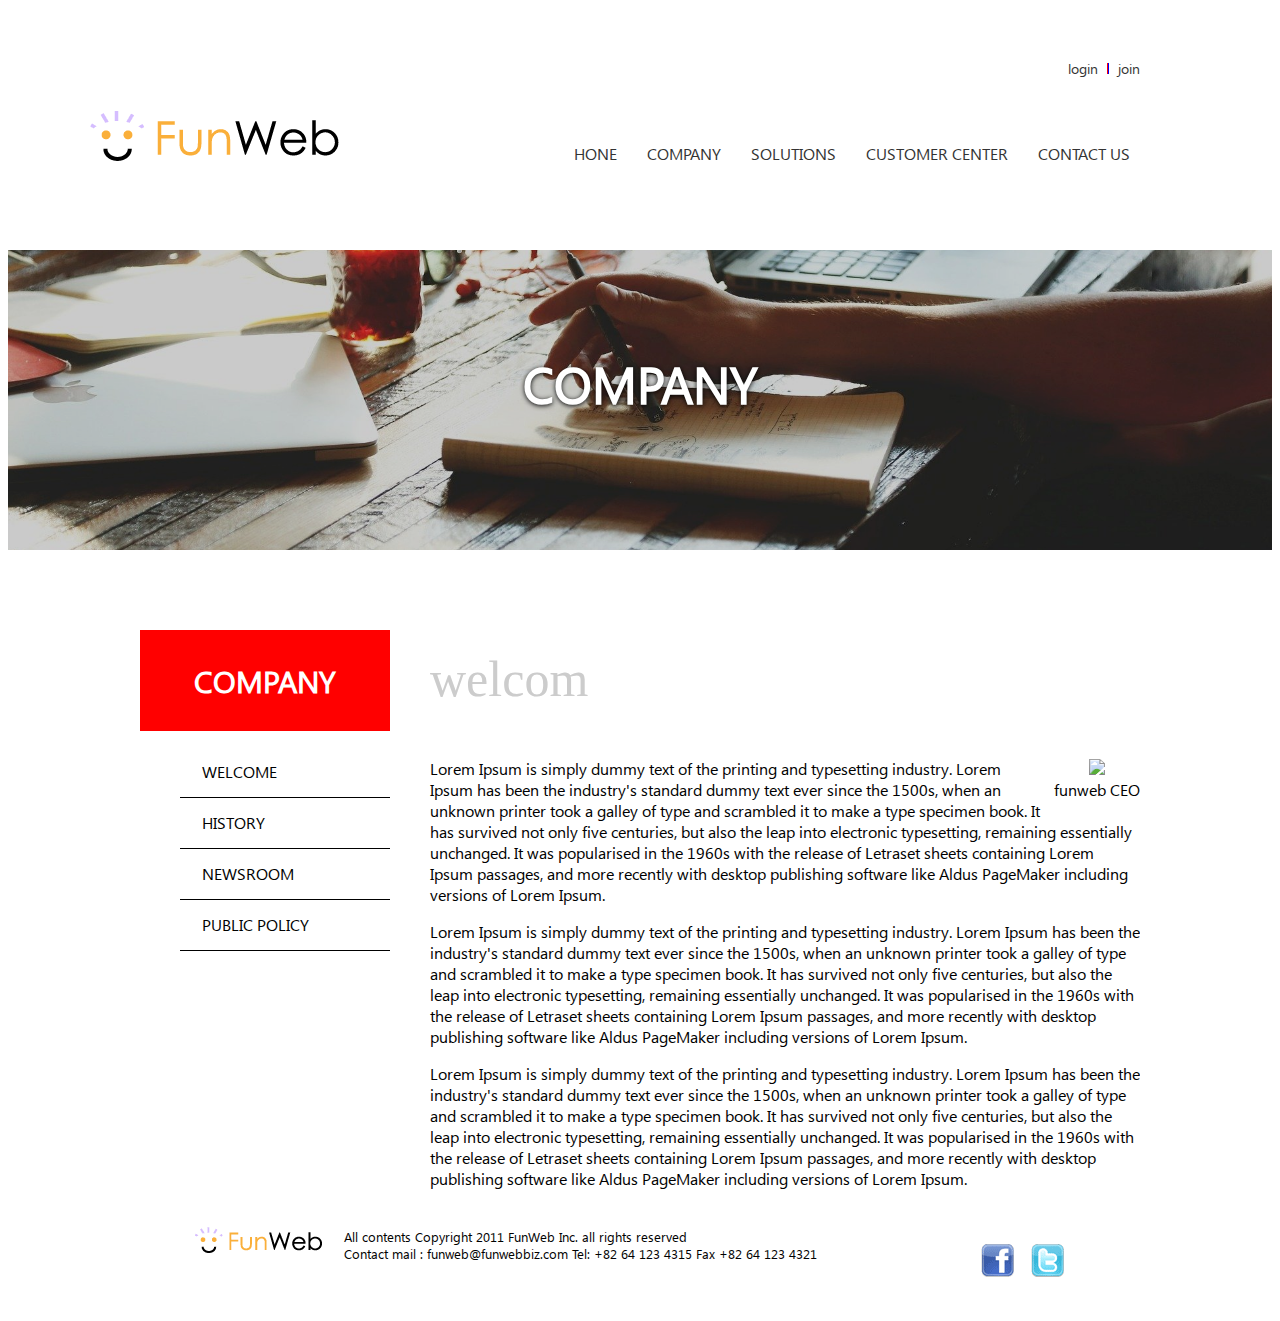
==== company_welcome.html @ 2f84625a "Add files via upload" ====
<!DOCTYPE html>
<html lang="ko" dir="ltr">
<head>
    <meta charset="utf-8">
    <title>funweb welcome</title>
    <link rel="stylesheet" href="css/common.css">
    <link rel="stylesheet" href="css/sub.css">
</head>
<body>
    <header id="header">
        <h1><a href="/">FunWeb</a></h1>
        <nav id="membership">
            <h2 class="hidden">멤버쉽네비게이션</h2>
            <ul>
                <li class="go_login"><a href="#">login</a></li>
                <li class="go_join"><a href="#">join</a></li>
            </ul>    
        </nav>
        <nav id="gnb">
            <h2 class="hidden">펀웹주요이용메뉴</h2>
            <ul>
                <li><a href="/">hone</a></li>
                <li><a href="company_welcome.html">company</a></li>
                <li><a href="#">solutions</a></li>
                <li><a href="customerCenter_notice.html">customer center</a></li>
                <li><a href="#">contact us</a></li>
            </ul>
        </nav>
    </header>
    <hr>
    <!-- 서브컨텐츠 시작 -->
    <main>
        <section id="container">
            <header class="header_company">
                <h2>company</h2>
            </header>
            <div id="sub_wrap">
                <nav id="snb">
                    <h3>company<span class="hidden">서브메뉴</span></h3>
                    <ul>
                        <li><a href="#">welcome</a></li>
                        <li><a href="#">history</a></li>
                        <li><a href="#">newsroom</a></li>
                        <li><a href="#">public policy</a></li>
                    </ul>
                </nav>
                <article id="sub_content">
                    <h3>welcom</h3>
                    <figure>
                        <img src="http://via.placeholder.com/196x226">
                        <figcaption>funweb CEO</figcaption>
                    </figure>
                    <p>Lorem Ipsum is simply dummy text of the printing and typesetting industry. Lorem Ipsum has been the industry's standard dummy text ever since the 1500s, when an unknown printer took a galley of type and scrambled it to make a type specimen book. It has survived not only five centuries, but also the leap into electronic typesetting, remaining essentially unchanged. It was popularised in the 1960s with the release of Letraset sheets containing Lorem Ipsum passages, and more recently with desktop publishing software like Aldus PageMaker including versions of Lorem Ipsum.</p>
                    <p>Lorem Ipsum is simply dummy text of the printing and typesetting industry. Lorem Ipsum has been the industry's standard dummy text ever since the 1500s, when an unknown printer took a galley of type and scrambled it to make a type specimen book. It has survived not only five centuries, but also the leap into electronic typesetting, remaining essentially unchanged. It was popularised in the 1960s with the release of Letraset sheets containing Lorem Ipsum passages, and more recently with desktop publishing software like Aldus PageMaker including versions of Lorem Ipsum.</p>
                    <p>Lorem Ipsum is simply dummy text of the printing and typesetting industry. Lorem Ipsum has been the industry's standard dummy text ever since the 1500s, when an unknown printer took a galley of type and scrambled it to make a type specimen book. It has survived not only five centuries, but also the leap into electronic typesetting, remaining essentially unchanged. It was popularised in the 1960s with the release of Letraset sheets containing Lorem Ipsum passages, and more recently with desktop publishing software like Aldus PageMaker including versions of Lorem Ipsum.</p>
                </article>
            </div>
        </section>
    </main>
    <!-- 서브컨텐츠 끝 -->
    <hr>
    <div id="footer_wrap">
        <footer id="footer">
            <div  class="info">
                <small class="copyright">All contents Copyright 2011 FunWeb Inc. all rights reserved</small>
                <address>Contact mail : funweb@funwebbiz.com Tel: +82 64 123 4315 Fax +82 64 123 4321</address> 
            </div>
            <ul class="sns">
                <li class="facebook"><a href="#">페이스북 바로가기</a></li>
                <li class="twitter"><a href="#">트위터 바로가기</a></li>
            </ul> 
        </footer>
    </div>
 </body>
</html>
---- css/common.css ----
@charset
/* 문서기본크기1200px */
/* 초기화 */
body, h1, h2, h3, h4, h5, h6, p, ul, dl, dd, figure, th, td, table, form {
    margin: 0; 
    padding: 0;
}
/* * {margin: 0; padding: 0;} */
ul li {list-style: none;}

a {text-decoration: none;}
table {border-collapse: collapse;}
fieldset {border: 0;}
address {font-style: normal;}
small {font-size: 1em;}
hr {display: none;}
.hidden {position: absolute; left: -9999px;}

/* 웹폰트 */
@font-face {
    font-family: sejoe;
    src: url(../webfont/segoeui.ttf), 
    url(../webfont/segoeui.eot),
    url(../webfont/segoeui.woff);
}
body {
    font-family: 'Segoe Ui', sejoe, sans-serif;
    min-width: 1200px;
    position: relative;
    overflow-y: scroll;
}

/* header */
#header {
    width: 1200px;
    height: 187px;
    margin: 0 auto;
    position: relative;
}
#header h1 {
    width: 249px;
    /* height: 50px; */
    padding: 90px 0 0 50px;
}
#header h1 a {
    display: block;
    height: 50px;
    background: url(../images/logo.png) no-repeat;
    text-indent: -9999px;
}

/* membership */
#membership {position: absolute; top: 20px; right: 100px;} 
#membership ul {}
#membership ul li {
    float: left;
    position: relative;;
}
#membership ul li a {
    color: #333;
    font-size: 14px;
}
#membership ul .go_login {
    padding-right: 10px;
}
#membership ul .go_login::after {
    content:"";
    position: absolute; top: 6px; right: 0;
    height: 11px;
    border-right: 1px solid red;
}
#membership ul .go_join {
    padding-left: 10px;
}
#membership ul .go_join::before{
    content:"";
    position: absolute; top: 6px; left: 0;
    height: 11px; border-left: 1px solid blue;
}

/* gnb */
#gnb {
    position: absolute; top: 106px; right: 100px;
}
#gnb ul {}
#gnb ul li {
    float: left; 
    margin-left: 10px;
}
#gnb ul li a {
    padding: 0 10px 10px;
    color: #333;
    text-transform: uppercase;
}
#gnb ul li a:hover {
    border-bottom: 3px solid red;
}

/* footer */
#footer_Wrap { margin-top: 55px; border-top: 1px solid #a0a0a0; }
#footer { overflow: hidden; width: 1000px; margin: 0 auto;
          padding: 24px 76px 20px 204px;
          box-sizing: border-box;
          background: url(../images/logoFooter.png) no-repeat 55px 23px; }
#footer .info { float: left; font-size: 13px; }
#footer .sns { float: right; }
#footer .sns li { width: 33px; float: left; }
#footer .sns li.twitter { margin-left: 17px; }
#footer .sns li a { display: block; height: 33px;
                    background: url(../images/bgSns.png) no-repeat;
                    text-indent: -5000px; }
#footer .sns li.twitter a { background-position: right; }
---- css/sub.css ----
@charset "utf-8";

#container {}
#container header {
    position: relative; 
    height: 300px; 
    background: no-repeat center / cover;
}
#container header::before {
    content: ""; 
    position: absolute; top: 0; left: 0;
    width: 100%; 
    height: 300px; 
    background: rgba(0, 0, 0, 0.2);
}
#container .header_company {
    background-image: url(../images/bgCompany.jpg);
}
#container .header_customer {
    background-image: url(../images/bgCustomerCenter.jpg);
}
#container header h2 { 
    position: relative;
    padding-top: 100px; 
    text-align: center;
    text-transform: uppercase; 
    text-shadow: 0 1px 5px #000;
    font-size: 50px; 
    color: #fff; 
}

#sub_wrap {
    width: 1000px;
    margin: 50px auto 0;
    overflow: hidden;
}

/* 서브 네비 */
#snb {
    width: 250px;
    float: left;
}
#snb h3 {
    background: red;
    color: #fff;
    text-align: center;
    text-transform: uppercase;
    font-size: 30px;
    padding: 30px 0;
    margin-bottom: 15px;
}
#snb ul li a {
    display: block;
    height: 50px;
    border-bottom: 1px solid black;
    text-indent: 22px;
    text-transform: uppercase;
    line-height: 50px;
    color: black;
    background: url(../images/bulletSnb.png) no-repeat 230px center;
}
#snb ul li a:hover {
    background-image: url(../images/bulletSnbOver.png);
}
/* 서브 컨텐츠 */
#sub_content {
    width: 710px;
    float: right;
}
#sub_content h3 {
    color: #ccc;
    font-weight: normal;
    font-family: "Times New Roman", serif;
    font-size: 50px; 
    /* font: normal 50px "Times New Roman", serif;  */
}
/* 서브 company  */
#sub_content figure {
    float: right;
    margin: 0 0 10px 10px;
    text-align: center;
}
#sub_content p {margin-bottom: 15px;}
/* 서브 customer  */
#notice { 
    width: 660px;
}
#notice thead th {
    height: 30px;
    line-height: 30px;
    text-align: center;
    text-transform: uppercase;
    font-weight: normal;
    letter-spacing: 0.1em;
    color: #fff;
    background: linear-gradient(#68b0eb 0,#5fa7ef 25%, #3b92ef 49%);
}
#notice thead th.no {
    width: 56px;
    border-radius: 5px 0 0 5px;
}
#notice thead th.title { width: 375px;}
#notice thead th.write { width: 100px;}
#notice thead th.date { width: 72px;}
#notice thead th.read {
    width: 56px;
    border-radius: 0 5px 5px 0;
}

/* #notice tbody td.list_title {text-align: left;}
#notice tbody td.list_title div {
    width: 376px;
    white-space: normal;
    overflow: hidden;
    text-overflow: clip;
} */


/* 검색창 */
#notice_search {
    margin: 15px 50px 30px 0;
    text-align: right;
}
#search_box {
    width: 200px;
    height: 20px;
    padding: 0 10px;
    border: 1px solid #333;
    border-radius: 10px;
    background: #fefcef;
}
#search_btn {
    width: 88px;
    height: 20px;
    border: 1px solid #949c9f;
    border-radius: 10px;
    background: #3482ef;
    color: #fff;
}

/* 페이지 */
#page_control {
    text-align: center;
}
#page_control a {
    margin: 0 13px;
    color #333;
}
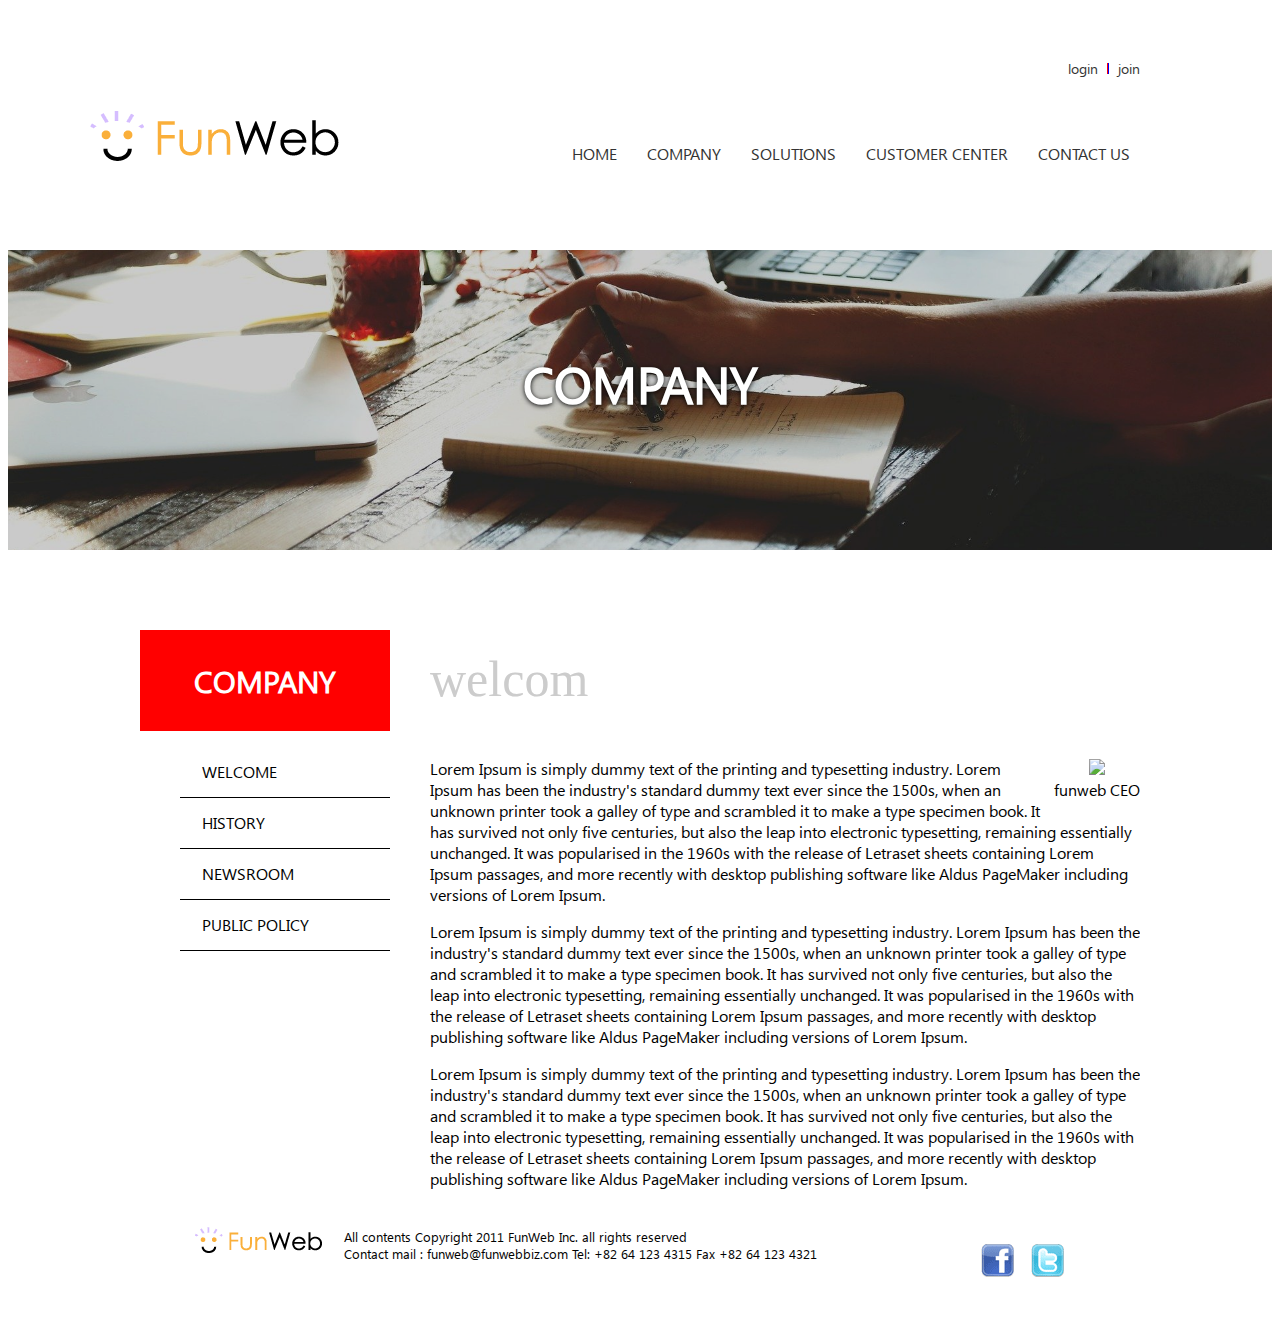
==== commit 6fa8801e: "Add files via upload" ====
--- a/company_welcome.html
+++ b/company_welcome.html
@@ -8,7 +8,7 @@
 </head>
 <body>
     <header id="header">
-        <h1><a href="/">FunWeb</a></h1>
+        <h1><a href="index.html">FunWeb</a></h1>
         <nav id="membership">
             <h2 class="hidden">멤버쉽네비게이션</h2>
             <ul>
@@ -19,7 +19,7 @@
         <nav id="gnb">
             <h2 class="hidden">펀웹주요이용메뉴</h2>
             <ul>
-                <li><a href="/">hone</a></li>
+                <li><a href="index.html">home</a></li>
                 <li><a href="company_welcome.html">company</a></li>
                 <li><a href="#">solutions</a></li>
                 <li><a href="customerCenter_notice.html">customer center</a></li>
